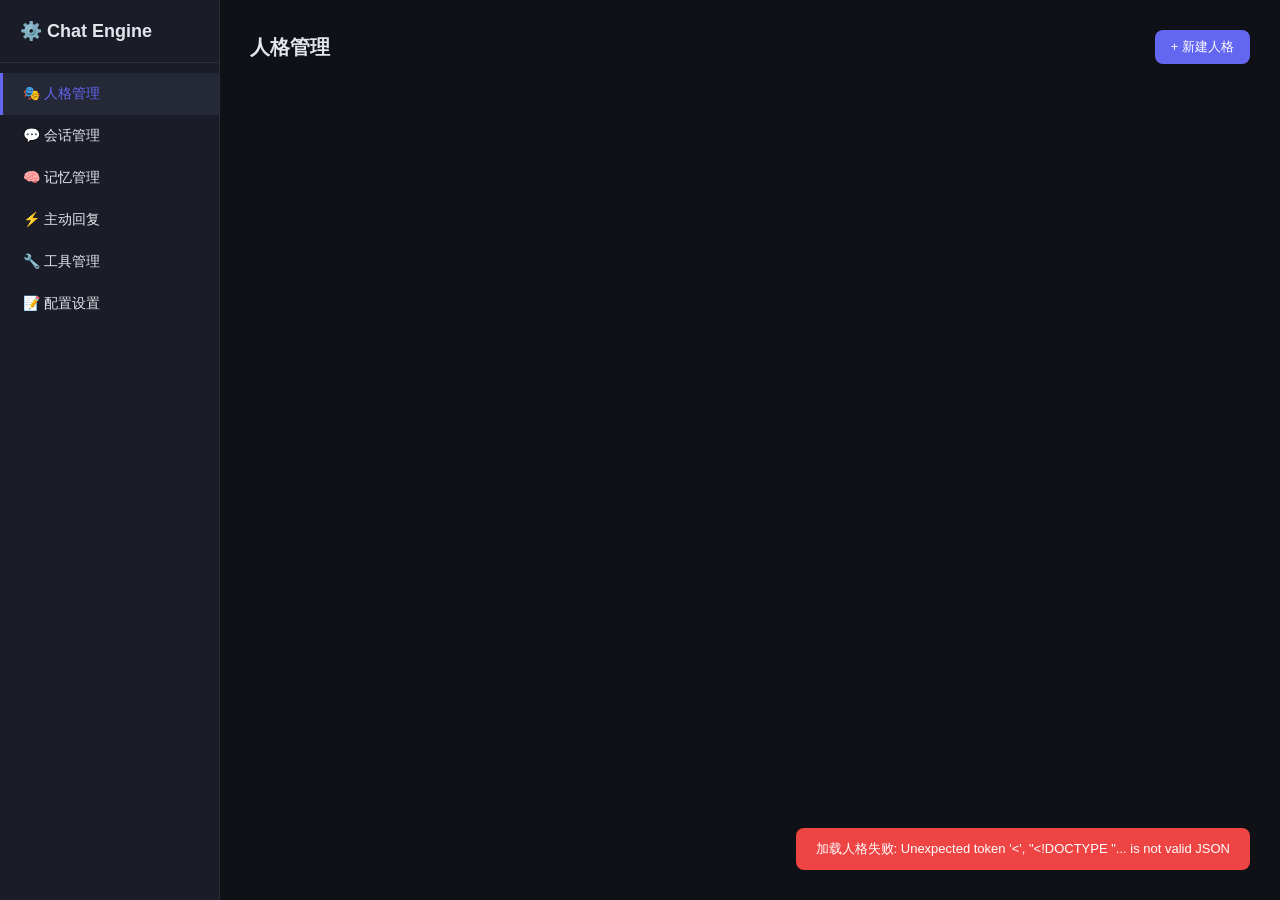
==== web/static/index.html @ 27a18247 "feat: 添加主动回复（Proactive）功能支持和界面集成 在 `app.js` 中新增了主动回复相关的逻辑，包括： - 在导航栏中添加了 'proactive' 选项卡。 - 实现了加载主动会" ====
<!DOCTYPE html>
<html lang="zh-CN">
<head>
    <meta charset="UTF-8">
    <meta name="viewport" content="width=device-width, initial-scale=1.0">
    <title>Chat Engine 管理面板</title>
    <link rel="stylesheet" href="style.css">
</head>
<body>
    <div id="app">
        <!-- 侧边栏 -->
        <nav class="sidebar">
            <div class="sidebar-header">
                <h2>⚙️ Chat Engine</h2>
            </div>
            <ul class="nav-list">
                <li class="nav-item active" data-tab="personas">🎭 人格管理</li>
                <li class="nav-item" data-tab="sessions">💬 会话管理</li>
                <li class="nav-item" data-tab="memories">🧠 记忆管理</li>
                <li class="nav-item" data-tab="proactive">⚡ 主动回复</li>
                <li class="nav-item" data-tab="tools">🔧 工具管理</li>
                <li class="nav-item" data-tab="config">📝 配置设置</li>
            </ul>
        </nav>

        <!-- 主内容区 -->
        <main class="content">
            <!-- 人格管理 -->
            <section id="tab-personas" class="tab-panel active">
                <div class="panel-header">
                    <h3>人格管理</h3>
                    <button class="btn btn-primary" onclick="showPersonaModal()">+ 新建人格</button>
                </div>
                <div id="persona-list" class="card-list"></div>
            </section>

            <!-- 会话管理 -->
            <section id="tab-sessions" class="tab-panel">
                <div class="panel-header">
                    <h3>会话管理</h3>
                    <button class="btn btn-secondary" onclick="loadSessions()">🔄 刷新</button>
                </div>
                <div id="session-list" class="card-list"></div>
                <div id="session-pagination" class="pagination"></div>
            </section>

            <!-- 记忆管理 -->
            <section id="tab-memories" class="tab-panel">
                <div class="panel-header">
                    <h3>记忆管理</h3>
                    <div style="display:flex;gap:8px;align-items:center;">
                        <select id="memory-session-select" onchange="onMemorySessionChange()" style="max-width:400px;">
                            <option value="">选择会话...</option>
                        </select>
                        <button class="btn btn-secondary" onclick="loadMemorySessionList()">🔄 刷新会话</button>
                    </div>
                </div>
                <div id="memory-content" style="display:none;">
                    <div class="memory-panels">
                        <div class="memory-panel">
                            <div class="memory-panel-header">
                                <h4>📝 短期记忆</h4>
                                <button class="btn btn-small btn-primary" onclick="showAddMemoryModal('short_term')">+ 添加</button>
                            </div>
                            <div id="short-term-list" class="card-list"></div>
                        </div>
                        <div class="memory-panel">
                            <div class="memory-panel-header">
                                <h4>💾 长期记忆</h4>
                                <button class="btn btn-small btn-primary" onclick="showAddMemoryModal('long_term')">+ 添加</button>
                            </div>
                            <div id="long-term-list" class="card-list"></div>
                        </div>
                    </div>
                </div>
                <div id="memory-empty" class="card">
                    <div class="card-body">请先选择一个会话以查看记忆。</div>
                </div>
            </section>

            <!-- 主动回复 -->
            <section id="tab-proactive" class="tab-panel">
                <div class="panel-header">
                    <h3>主动回复</h3>
                    <div style="display:flex;gap:8px;align-items:center;">
                        <select id="proactive-session-select" onchange="onProactiveSessionChange()" style="max-width:400px;">
                            <option value="">选择会话...</option>
                        </select>
                        <button class="btn btn-secondary" onclick="loadProactiveSessionList()">🔄 刷新会话</button>
                    </div>
                </div>
                <div id="proactive-settings" class="card" style="display:none;margin-top:8px;padding:8px 12px;">
                    <div style="display:flex;gap:16px;align-items:center;flex-wrap:wrap;">
                        <span style="font-weight:600;">⚡ 会话级开关</span>
                        <label style="display:flex;align-items:center;gap:4px;cursor:pointer;">
                            <input type="checkbox" id="proactive-timeout-toggle" onchange="toggleProactiveTimeout()">
                            ⏰ 超时主动发言
                        </label>
                        <label id="proactive-round-label" style="display:flex;align-items:center;gap:4px;cursor:pointer;">
                            <input type="checkbox" id="proactive-round-toggle" onchange="toggleProactiveRound()">
                            🔄 轮数触发（仅群聊）
                        </label>
                    </div>
                </div>
                <div id="proactive-empty" class="card">
                    <div class="card-body">请先选择一个会话以配置主动回复设置。全局开关在「配置设置」中。</div>
                </div>
            </section>

            <!-- 工具管理 -->
            <section id="tab-tools" class="tab-panel">
                <div class="panel-header">
                    <h3>工具管理</h3>
                    <button class="btn btn-secondary" onclick="refreshTools()">🔄 重新扫描</button>
                </div>
                <div id="tool-list" class="card-list"></div>
            </section>

            <!-- 配置设置 -->
            <section id="tab-config" class="tab-panel">
                <div class="panel-header">
                    <h3>配置设置</h3>
                </div>
                <div id="config-form" class="config-form"></div>
            </section>
        </main>
    </div>

    <!-- 人格编辑模态框 -->
    <div id="persona-modal" class="modal hidden">
        <div class="modal-content">
            <div class="modal-header">
                <h3 id="modal-title">新建人格</h3>
                <button class="btn-close" onclick="hidePersonaModal()">&times;</button>
            </div>
            <form id="persona-form" onsubmit="savePersona(event)">
                <input type="hidden" id="persona-id">
                <div class="form-group">
                    <label for="persona-name">名称</label>
                    <input type="text" id="persona-name" required placeholder="给这个人格起个名字">
                </div>
                <div class="form-group">
                    <label for="persona-prompt">System Prompt</label>
                    <textarea id="persona-prompt" rows="12" required placeholder="定义这个 AI 人格的系统提示词..."></textarea>
                </div>
                <div class="form-group checkbox-group">
                    <label>
                        <input type="checkbox" id="persona-default"> 设为默认人格
                    </label>
                </div>
                <div class="form-actions">
                    <button type="button" class="btn btn-secondary" onclick="hidePersonaModal()">取消</button>
                    <button type="submit" class="btn btn-primary">保存</button>
                </div>
            </form>
        </div>
    </div>

    <!-- 会话详情模态框 -->
    <div id="session-modal" class="modal hidden">
        <div class="modal-content modal-wide">
            <div class="modal-header">
                <h3 id="session-modal-title">会话上下文</h3>
                <div class="modal-actions">
                    <button class="btn btn-secondary btn-small" id="btn-llm-preview" onclick="showLlmPreview()">LLM 预览</button>
                    <button class="btn-close" onclick="hideSessionModal()">&times;</button>
                </div>
            </div>
            <div id="session-detail" class="session-detail"></div>
        </div>
    </div>

    <!-- LLM 预览模态框 -->
    <div id="llm-preview-modal" class="modal hidden">
        <div class="modal-content modal-wide">
            <div class="modal-header">
                <h3>LLM 上下文预览</h3>
                <button class="btn-close" onclick="hideLlmPreview()">&times;</button>
            </div>
            <div id="llm-preview-content" class="llm-preview"></div>
        </div>
    </div>

    <!-- 记忆编辑模态框 -->
    <div id="memory-modal" class="modal hidden">
        <div class="modal-content">
            <div class="modal-header">
                <h3 id="memory-modal-title">添加记忆</h3>
                <button class="btn-close" onclick="hideMemoryModal()">&times;</button>
            </div>
            <form id="memory-form" onsubmit="saveMemory(event)">
                <input type="hidden" id="memory-type">
                <input type="hidden" id="memory-edit-id">
                <div class="form-group" id="memory-pinned-group" style="display:none;">
                    <label style="display:flex;align-items:center;gap:6px;cursor:pointer;">
                        <input type="checkbox" id="memory-pinned">
                        📌 置顶（每次对话始终生效，适用于规则、偏好等）
                    </label>
                </div>
                <div class="form-group">
                    <label for="memory-content-input">记忆内容</label>
                    <textarea id="memory-content-input" rows="4" required placeholder="输入记忆内容..." maxlength="500"></textarea>
                </div>
                <div class="form-actions">
                    <button type="button" class="btn btn-secondary" onclick="hideMemoryModal()">取消</button>
                    <button type="submit" class="btn btn-primary">保存</button>
                </div>
            </form>
        </div>
    </div>

    <script src="app.js"></script>
</body>
</html>
---- web/static/style.css ----
/* 
    Chat Engine WebUI Styles
*/

:root {
    --bg: #0f1117;
    --bg-card: #1a1d27;
    --bg-hover: #252836;
    --bg-input: #12141c;
    --border: #2a2d3a;
    --text: #e4e6eb;
    --text-dim: #8b8fa3;
    --primary: #6366f1;
    --primary-hover: #818cf8;
    --danger: #ef4444;
    --danger-hover: #f87171;
    --success: #22c55e;
    --warning: #f59e0b;
    --radius: 8px;
}

* {
    margin: 0;
    padding: 0;
    box-sizing: border-box;
}

body {
    font-family: -apple-system, BlinkMacSystemFont, "Segoe UI", Roboto, sans-serif;
    background: var(--bg);
    color: var(--text);
    min-height: 100vh;
}

#app {
    display: flex;
    min-height: 100vh;
}

/*  侧边栏  */
.sidebar {
    width: 220px;
    background: var(--bg-card);
    border-right: 1px solid var(--border);
    padding: 20px 0;
    flex-shrink: 0;
}

.sidebar-header {
    padding: 0 20px 20px;
    border-bottom: 1px solid var(--border);
}

.sidebar-header h2 {
    font-size: 18px;
    font-weight: 600;
}

.nav-list {
    list-style: none;
    padding: 10px 0;
}

.nav-item {
    padding: 12px 20px;
    cursor: pointer;
    font-size: 14px;
    transition: background 0.2s;
    border-left: 3px solid transparent;
}

.nav-item:hover {
    background: var(--bg-hover);
}

.nav-item.active {
    background: var(--bg-hover);
    border-left-color: var(--primary);
    color: var(--primary);
}

/*  主内容  */
.content {
    flex: 1;
    padding: 30px;
    overflow-y: auto;
    max-height: 100vh;
}

.tab-panel {
    display: none;
}

.tab-panel.active {
    display: block;
}

.panel-header {
    display: flex;
    justify-content: space-between;
    align-items: center;
    margin-bottom: 20px;
}

.panel-header h3 {
    font-size: 20px;
    font-weight: 600;
}

/*  卡片  */
.card-list {
    display: flex;
    flex-direction: column;
    gap: 12px;
}

.card {
    background: var(--bg-card);
    border: 1px solid var(--border);
    border-radius: var(--radius);
    padding: 16px 20px;
    transition: border-color 0.2s;
}

.card:hover {
    border-color: var(--primary);
}

.card-header {
    display: flex;
    justify-content: space-between;
    align-items: center;
    margin-bottom: 8px;
}

.card-title {
    font-size: 16px;
    font-weight: 600;
    display: flex;
    align-items: center;
    gap: 8px;
}

.card-meta {
    font-size: 12px;
    color: var(--text-dim);
}

.card-body {
    font-size: 13px;
    color: var(--text-dim);
    line-height: 1.5;
    max-height: 60px;
    overflow: hidden;
    text-overflow: ellipsis;
}

.card-actions {
    display: flex;
    gap: 8px;
    margin-top: 12px;
}

.badge {
    display: inline-block;
    padding: 2px 8px;
    border-radius: 12px;
    font-size: 11px;
    font-weight: 600;
}

.badge-default {
    background: rgba(99, 102, 241, 0.2);
    color: var(--primary);
}

.badge-builtin {
    background: rgba(34, 197, 94, 0.2);
    color: var(--success);
}

.badge-plugin {
    background: rgba(245, 158, 11, 0.2);
    color: var(--warning);
}

.badge-mcp {
    background: rgba(236, 72, 153, 0.2);
    color: #ec4899;
}

.badge-disabled {
    background: rgba(239, 68, 68, 0.2);
    color: var(--danger);
}

/*  按钮  */
.btn {
    padding: 8px 16px;
    border: none;
    border-radius: var(--radius);
    cursor: pointer;
    font-size: 13px;
    font-weight: 500;
    transition: all 0.2s;
}

.btn-primary {
    background: var(--primary);
    color: white;
}

.btn-primary:hover {
    background: var(--primary-hover);
}

.btn-secondary {
    background: var(--bg-hover);
    color: var(--text);
    border: 1px solid var(--border);
}

.btn-secondary:hover {
    border-color: var(--text-dim);
}

.btn-danger {
    background: transparent;
    color: var(--danger);
    border: 1px solid var(--danger);
}

.btn-danger:hover {
    background: var(--danger);
    color: white;
}

.btn-small {
    padding: 4px 10px;
    font-size: 12px;
}

.btn-close {
    background: none;
    border: none;
    color: var(--text-dim);
    font-size: 24px;
    cursor: pointer;
    line-height: 1;
}

.btn-close:hover {
    color: var(--text);
}

/*  模态框  */
.modal {
    position: fixed;
    inset: 0;
    background: rgba(0, 0, 0, 0.6);
    display: flex;
    align-items: center;
    justify-content: center;
    z-index: 1000;
}

.modal.hidden {
    display: none;
}

.modal-content {
    background: var(--bg-card);
    border: 1px solid var(--border);
    border-radius: 12px;
    width: 90%;
    max-width: 560px;
    max-height: 85vh;
    overflow-y: auto;
    padding: 24px;
}

.modal-wide {
    max-width: 800px;
}

.modal-header {
    display: flex;
    justify-content: space-between;
    align-items: center;
    margin-bottom: 20px;
}

.modal-header h3 {
    font-size: 18px;
}

/*  表单  */
.form-group {
    margin-bottom: 16px;
}

.form-group label {
    display: block;
    margin-bottom: 6px;
    font-size: 13px;
    font-weight: 500;
    color: var(--text-dim);
}

.form-group input[type="text"],
.form-group textarea {
    width: 100%;
    padding: 10px 12px;
    background: var(--bg-input);
    border: 1px solid var(--border);
    border-radius: var(--radius);
    color: var(--text);
    font-size: 14px;
    font-family: inherit;
    transition: border-color 0.2s;
}

.form-group input:focus,
.form-group textarea:focus {
    outline: none;
    border-color: var(--primary);
}

.form-group textarea {
    resize: vertical;
    min-height: 120px;
}

.checkbox-group label {
    display: flex;
    align-items: center;
    gap: 8px;
    cursor: pointer;
}

.form-actions {
    display: flex;
    justify-content: flex-end;
    gap: 10px;
    margin-top: 20px;
}

/*  配置表单  */
.config-form {
    max-width: 640px;
}

.config-item {
    background: var(--bg-card);
    border: 1px solid var(--border);
    border-radius: var(--radius);
    padding: 16px 20px;
    margin-bottom: 12px;
}

.config-item label {
    display: block;
    font-size: 14px;
    font-weight: 500;
    margin-bottom: 4px;
}

.config-item .hint {
    font-size: 12px;
    color: var(--text-dim);
    margin-bottom: 10px;
}

.config-item input,
.config-item select {
    width: 100%;
    padding: 8px 12px;
    background: var(--bg-input);
    border: 1px solid var(--border);
    border-radius: var(--radius);
    color: var(--text);
    font-size: 14px;
}

.config-item input:focus,
.config-item select:focus {
    outline: none;
    border-color: var(--primary);
}

.config-item select {
    cursor: pointer;
}

.config-item input[type="checkbox"] {
    width: auto;
    margin-right: 8px;
}

.config-actions {
    margin-top: 20px;
}

/*  会话详情  */
.session-detail {
    max-height: 60vh;
    overflow-y: auto;
}

.msg-bubble {
    padding: 10px 14px;
    margin-bottom: 10px;
    border-radius: var(--radius);
    font-size: 13px;
    line-height: 1.6;
    white-space: pre-wrap;
    word-break: break-word;
}

.msg-role {
    font-size: 11px;
    font-weight: 600;
    text-transform: uppercase;
    margin-bottom: 4px;
}

.msg-user {
    background: rgba(99, 102, 241, 0.1);
    border: 1px solid rgba(99, 102, 241, 0.2);
}

.msg-user .msg-role {
    color: var(--primary);
}

.msg-assistant {
    background: rgba(34, 197, 94, 0.1);
    border: 1px solid rgba(34, 197, 94, 0.2);
}

.msg-assistant .msg-role {
    color: var(--success);
}

.msg-tool {
    background: rgba(245, 158, 11, 0.1);
    border: 1px solid rgba(245, 158, 11, 0.2);
}

.msg-tool .msg-role {
    color: var(--warning);
}

.msg-system {
    background: rgba(139, 143, 163, 0.1);
    border: 1px solid rgba(139, 143, 163, 0.2);
}

.msg-system .msg-role {
    color: var(--text-dim);
}

/*  工具开关  */
.tool-switch {
    position: relative;
    display: inline-block;
    width: 40px;
    height: 22px;
    flex-shrink: 0;
}

.tool-switch input {
    opacity: 0;
    width: 0;
    height: 0;
}

.tool-switch .slider {
    position: absolute;
    cursor: pointer;
    inset: 0;
    background: var(--border);
    border-radius: 22px;
    transition: 0.3s;
}

.tool-switch .slider::before {
    content: "";
    position: absolute;
    height: 16px;
    width: 16px;
    left: 3px;
    bottom: 3px;
    background: white;
    border-radius: 50%;
    transition: 0.3s;
}

.tool-switch input:checked + .slider {
    background: var(--success);
}

.tool-switch input:checked + .slider::before {
    transform: translateX(18px);
}

/*  分页  */
.pagination {
    display: flex;
    justify-content: center;
    gap: 8px;
    margin-top: 20px;
}

.pagination button {
    padding: 6px 12px;
    background: var(--bg-card);
    border: 1px solid var(--border);
    border-radius: var(--radius);
    color: var(--text);
    cursor: pointer;
    font-size: 13px;
}

.pagination button:hover {
    border-color: var(--primary);
}

.pagination button.active {
    background: var(--primary);
    border-color: var(--primary);
}

/*  Toast  */
.toast {
    position: fixed;
    bottom: 30px;
    right: 30px;
    padding: 12px 20px;
    border-radius: var(--radius);
    font-size: 13px;
    z-index: 2000;
    animation: toast-in 0.3s ease;
}

.toast-success {
    background: var(--success);
    color: white;
}

.toast-error {
    background: var(--danger);
    color: white;
}

@keyframes toast-in {
    from { opacity: 0; transform: translateY(10px); }
    to { opacity: 1; transform: translateY(0); }
}

/*  响应式  */
@media (max-width: 768px) {
    .sidebar {
        width: 60px;
    }
    .sidebar-header h2,
    .nav-item {
        font-size: 0;
    }
    .nav-item::first-letter {
        font-size: 18px;
    }
    .content {
        padding: 16px;
    }
}

/*  引用消息 blockquote  */
.reply-quote {
    margin: 0 0 6px 0;
    padding: 6px 10px;
    border-left: 3px solid var(--border);
    background: var(--bg-input);
    border-radius: 4px;
    font-size: 0.85em;
    color: var(--text-muted);
    white-space: pre-wrap;
}

/* LLM 预览 Modal */

#llm-preview-modal .modal-content {
    max-width: 820px;
    max-height: 85vh;
}

.modal-actions {
    display: flex;
    gap: 8px;
}

.preview-stats {
    display: flex;
    gap: 16px;
    margin-bottom: 16px;
    flex-wrap: wrap;
}

.stat-item {
    background: var(--bg-hover);
    padding: 8px 14px;
    border-radius: 6px;
}

.stat-label {
    font-size: 12px;
    color: var(--text-dim);
}

.stat-value {
    font-size: 18px;
    font-weight: 600;
    color: var(--text);
}

.preview-section {
    margin-bottom: 16px;
}

.preview-section-title {
    font-weight: 600;
    margin-bottom: 6px;
    color: var(--text-dim);
}

.preview-code {
    background: var(--bg-input);
    padding: 10px;
    border-radius: 6px;
    font-family: 'Fira Code', 'Cascadia Code', monospace;
    font-size: 13px;
    max-height: 200px;
    overflow-y: auto;
    white-space: pre-wrap;
    word-break: break-all;
}

.preview-msg {
    padding: 6px 10px;
    margin-bottom: 4px;
    border-radius: 6px;
    background: var(--bg-hover);
}

.preview-msg.system {
    border-left: 3px solid var(--warning);
}

.preview-msg.user {
    border-left: 3px solid var(--primary);
}

.preview-msg.assistant {
    border-left: 3px solid var(--success);
}

.preview-msg.tool {
    border-left: 3px solid #f0a030;
}

.preview-msg.observed {
    border-left: 3px solid var(--text-dim);
}

.preview-role {
    font-size: 11px;
    font-weight: 600;
    text-transform: uppercase;
    color: var(--text-dim);
    margin-bottom: 2px;
}

.preview-content {
    font-size: 13px;
    white-space: pre-wrap;
    word-break: break-word;
}

.img-tag {
    background: var(--bg-hover);
    padding: 2px 8px;
    border-radius: 4px;
    font-size: 12px;
    color: var(--primary);
}

.preview-tools {
    margin-top: 8px;
}

.tool-tag {
    display: inline-block;
    background: var(--bg-hover);
    color: var(--primary);
    padding: 2px 8px;
    border-radius: 10px;
    font-size: 12px;
    margin: 2px;
}
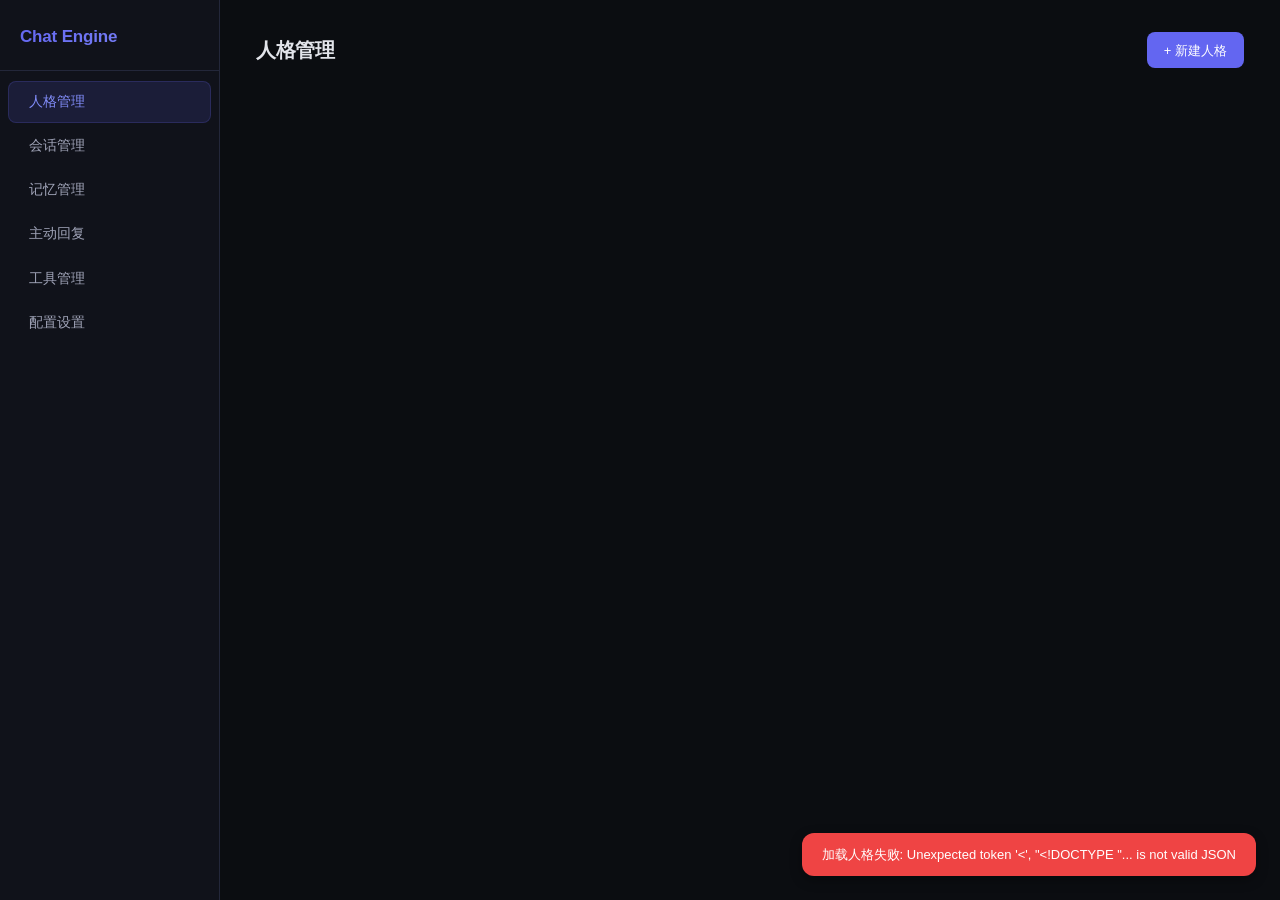
==== commit 63ae7ed4: "feat(web): 优化前端应用代码和样式，提升用户体验 本次更新主要在 `app.js` 中进行了多项改进：  - **API 基地址常量化**: 将 API 的基础路径定义为全局常量 `API_" ====
--- a/web/static/index.html
+++ b/web/static/index.html
@@ -3,29 +3,32 @@
 <head>
     <meta charset="UTF-8">
     <meta name="viewport" content="width=device-width, initial-scale=1.0">
-    <title>Chat Engine 管理面板</title>
+    <title>Chat Engine</title>
     <link rel="stylesheet" href="style.css">
 </head>
 <body>
     <div id="app">
-        <!-- 侧边栏 -->
+        <!-- Sidebar -->
         <nav class="sidebar">
             <div class="sidebar-header">
-                <h2>⚙️ Chat Engine</h2>
+                <h2>Chat Engine</h2>
             </div>
             <ul class="nav-list">
-                <li class="nav-item active" data-tab="personas">🎭 人格管理</li>
-                <li class="nav-item" data-tab="sessions">💬 会话管理</li>
-                <li class="nav-item" data-tab="memories">🧠 记忆管理</li>
-                <li class="nav-item" data-tab="proactive">⚡ 主动回复</li>
-                <li class="nav-item" data-tab="tools">🔧 工具管理</li>
-                <li class="nav-item" data-tab="config">📝 配置设置</li>
+                <li class="nav-item active" data-tab="personas">人格管理</li>
+                <li class="nav-item" data-tab="sessions">会话管理</li>
+                <li class="nav-item" data-tab="memories">记忆管理</li>
+                <li class="nav-item" data-tab="proactive">主动回复</li>
+                <li class="nav-item" data-tab="tools">工具管理</li>
+                <li class="nav-item" data-tab="config">配置设置</li>
             </ul>
+            <div class="sidebar-footer" id="sidebar-footer" style="display:none">
+                <button class="btn btn-secondary" onclick="logout()" style="width:100%">退出登录</button>
+            </div>
         </nav>
 
-        <!-- 主内容区 -->
+        <!-- Main Content -->
         <main class="content">
-            <!-- 人格管理 -->
+            <!-- Personas -->
             <section id="tab-personas" class="tab-panel active">
                 <div class="panel-header">
                     <h3>人格管理</h3>
@@ -34,89 +37,89 @@
                 <div id="persona-list" class="card-list"></div>
             </section>
 
-            <!-- 会话管理 -->
+            <!-- Sessions -->
             <section id="tab-sessions" class="tab-panel">
                 <div class="panel-header">
                     <h3>会话管理</h3>
-                    <button class="btn btn-secondary" onclick="loadSessions()">🔄 刷新</button>
+                    <button class="btn btn-secondary" onclick="loadSessions()">刷新</button>
                 </div>
                 <div id="session-list" class="card-list"></div>
                 <div id="session-pagination" class="pagination"></div>
             </section>
 
-            <!-- 记忆管理 -->
+            <!-- Memories -->
             <section id="tab-memories" class="tab-panel">
                 <div class="panel-header">
                     <h3>记忆管理</h3>
                     <div style="display:flex;gap:8px;align-items:center;">
-                        <select id="memory-session-select" onchange="onMemorySessionChange()" style="max-width:400px;">
+                        <select id="memory-session-select" class="inline-select" onchange="onMemorySessionChange()">
                             <option value="">选择会话...</option>
                         </select>
-                        <button class="btn btn-secondary" onclick="loadMemorySessionList()">🔄 刷新会话</button>
+                        <button class="btn btn-secondary" onclick="loadMemorySessionList()">刷新</button>
                     </div>
                 </div>
                 <div id="memory-content" style="display:none;">
                     <div class="memory-panels">
                         <div class="memory-panel">
                             <div class="memory-panel-header">
-                                <h4>📝 短期记忆</h4>
+                                <h4>短期记忆</h4>
                                 <button class="btn btn-small btn-primary" onclick="showAddMemoryModal('short_term')">+ 添加</button>
                             </div>
                             <div id="short-term-list" class="card-list"></div>
                         </div>
                         <div class="memory-panel">
                             <div class="memory-panel-header">
-                                <h4>💾 长期记忆</h4>
+                                <h4>长期记忆</h4>
                                 <button class="btn btn-small btn-primary" onclick="showAddMemoryModal('long_term')">+ 添加</button>
                             </div>
                             <div id="long-term-list" class="card-list"></div>
                         </div>
                     </div>
                 </div>
-                <div id="memory-empty" class="card">
-                    <div class="card-body">请先选择一个会话以查看记忆。</div>
-                </div>
-            </section>
-
-            <!-- 主动回复 -->
+                <div id="memory-empty" class="empty-state">
+                    <p>请先选择一个会话以查看记忆</p>
+                </div>
+            </section>
+
+            <!-- Proactive -->
             <section id="tab-proactive" class="tab-panel">
                 <div class="panel-header">
                     <h3>主动回复</h3>
                     <div style="display:flex;gap:8px;align-items:center;">
-                        <select id="proactive-session-select" onchange="onProactiveSessionChange()" style="max-width:400px;">
+                        <select id="proactive-session-select" class="inline-select" onchange="onProactiveSessionChange()">
                             <option value="">选择会话...</option>
                         </select>
-                        <button class="btn btn-secondary" onclick="loadProactiveSessionList()">🔄 刷新会话</button>
-                    </div>
-                </div>
-                <div id="proactive-settings" class="card" style="display:none;margin-top:8px;padding:8px 12px;">
-                    <div style="display:flex;gap:16px;align-items:center;flex-wrap:wrap;">
-                        <span style="font-weight:600;">⚡ 会话级开关</span>
-                        <label style="display:flex;align-items:center;gap:4px;cursor:pointer;">
+                        <button class="btn btn-secondary" onclick="loadProactiveSessionList()">刷新</button>
+                    </div>
+                </div>
+                <div id="proactive-settings" class="proactive-card" style="display:none;">
+                    <div class="proactive-card-header">会话级开关</div>
+                    <div class="proactive-toggles">
+                        <label class="proactive-toggle-label">
                             <input type="checkbox" id="proactive-timeout-toggle" onchange="toggleProactiveTimeout()">
-                            ⏰ 超时主动发言
+                            超时主动发言
                         </label>
-                        <label id="proactive-round-label" style="display:flex;align-items:center;gap:4px;cursor:pointer;">
+                        <label id="proactive-round-label" class="proactive-toggle-label">
                             <input type="checkbox" id="proactive-round-toggle" onchange="toggleProactiveRound()">
-                            🔄 轮数触发（仅群聊）
+                            轮数触发（仅群聊）
                         </label>
                     </div>
                 </div>
-                <div id="proactive-empty" class="card">
-                    <div class="card-body">请先选择一个会话以配置主动回复设置。全局开关在「配置设置」中。</div>
-                </div>
-            </section>
-
-            <!-- 工具管理 -->
+                <div id="proactive-empty" class="empty-state">
+                    <p>请先选择一个会话以配置主动回复设置。全局开关在「配置设置」中。</p>
+                </div>
+            </section>
+
+            <!-- Tools -->
             <section id="tab-tools" class="tab-panel">
                 <div class="panel-header">
                     <h3>工具管理</h3>
-                    <button class="btn btn-secondary" onclick="refreshTools()">🔄 重新扫描</button>
+                    <button class="btn btn-secondary" onclick="refreshTools()">重新扫描</button>
                 </div>
                 <div id="tool-list" class="card-list"></div>
             </section>
 
-            <!-- 配置设置 -->
+            <!-- Config -->
             <section id="tab-config" class="tab-panel">
                 <div class="panel-header">
                     <h3>配置设置</h3>
@@ -126,7 +129,7 @@
         </main>
     </div>
 
-    <!-- 人格编辑模态框 -->
+    <!-- Persona Modal -->
     <div id="persona-modal" class="modal hidden">
         <div class="modal-content">
             <div class="modal-header">
@@ -156,7 +159,7 @@
         </div>
     </div>
 
-    <!-- 会话详情模态框 -->
+    <!-- Session Detail Modal -->
     <div id="session-modal" class="modal hidden">
         <div class="modal-content modal-wide">
             <div class="modal-header">
@@ -170,7 +173,7 @@
         </div>
     </div>
 
-    <!-- LLM 预览模态框 -->
+    <!-- LLM Preview Modal -->
     <div id="llm-preview-modal" class="modal hidden">
         <div class="modal-content modal-wide">
             <div class="modal-header">
@@ -181,7 +184,7 @@
         </div>
     </div>
 
-    <!-- 记忆编辑模态框 -->
+    <!-- Memory Modal -->
     <div id="memory-modal" class="modal hidden">
         <div class="modal-content">
             <div class="modal-header">
@@ -194,7 +197,7 @@
                 <div class="form-group" id="memory-pinned-group" style="display:none;">
                     <label style="display:flex;align-items:center;gap:6px;cursor:pointer;">
                         <input type="checkbox" id="memory-pinned">
-                        📌 置顶（每次对话始终生效，适用于规则、偏好等）
+                        置顶（每次对话始终生效，适用于规则、偏好等）
                     </label>
                 </div>
                 <div class="form-group">
--- a/web/static/style.css
+++ b/web/static/style.css
@@ -1,129 +1,212 @@
-/* 
-    Chat Engine WebUI Styles
+/*
+    Chat Engine WebUI Styles v2
+    Clean dark admin panel — text only, no icons, no emoji
 */
 
+/* ─── Design Tokens ─── */
+
 :root {
-    --bg: #0f1117;
-    --bg-card: #1a1d27;
-    --bg-hover: #252836;
-    --bg-input: #12141c;
-    --border: #2a2d3a;
-    --text: #e4e6eb;
-    --text-dim: #8b8fa3;
-    --primary: #6366f1;
-    --primary-hover: #818cf8;
-    --danger: #ef4444;
-    --danger-hover: #f87171;
-    --success: #22c55e;
-    --warning: #f59e0b;
-    --radius: 8px;
-}
-
-* {
+    /* Surfaces */
+    --bg:              #0b0d11;
+    --bg-sidebar:      #10121a;
+    --bg-card:         #161923;
+    --bg-card-hover:   #1c1f2e;
+    --bg-input:        #11131b;
+    --bg-overlay:      rgba(0, 0, 0, 0.55);
+
+    /* Borders */
+    --border:          #23273a;
+    --border-hover:    #363b54;
+    --border-focus:    var(--primary);
+
+    /* Text */
+    --text:            #e2e4ea;
+    --text-secondary:  #a0a4b8;
+    --text-dim:        #6b7094;
+
+    /* Accent palette */
+    --primary:         #6366f1;
+    --primary-soft:    rgba(99, 102, 241, 0.14);
+    --primary-hover:   #818cf8;
+    --success:         #22c55e;
+    --success-soft:    rgba(34, 197, 94, 0.14);
+    --warning:         #f59e0b;
+    --warning-soft:    rgba(245, 158, 11, 0.14);
+    --danger:          #ef4444;
+    --danger-soft:     rgba(239, 68, 68, 0.14);
+    --pink:            #ec4899;
+    --pink-soft:       rgba(236, 72, 153, 0.14);
+
+    /* Layout */
+    --sidebar-w:       220px;
+    --radius-sm:       6px;
+    --radius:          8px;
+    --radius-lg:       12px;
+    --radius-xl:       16px;
+
+    /* Shadows */
+    --shadow-sm:       0 1px 2px rgba(0,0,0,0.25);
+    --shadow-md:       0 4px 12px rgba(0,0,0,0.35);
+    --shadow-lg:       0 8px 32px rgba(0,0,0,0.45);
+    --shadow-glow:     0 0 20px rgba(99, 102, 241, 0.15);
+
+    /* Transitions */
+    --ease:            cubic-bezier(0.4, 0, 0.2, 1);
+    --duration:        180ms;
+}
+
+/* ─── Reset ─── */
+
+*, *::before, *::after {
     margin: 0;
     padding: 0;
     box-sizing: border-box;
 }
 
 body {
-    font-family: -apple-system, BlinkMacSystemFont, "Segoe UI", Roboto, sans-serif;
+    font-family: -apple-system, BlinkMacSystemFont, "Segoe UI", Roboto,
+                 "Noto Sans SC", "PingFang SC", "Microsoft YaHei", sans-serif;
     background: var(--bg);
     color: var(--text);
     min-height: 100vh;
-}
+    line-height: 1.5;
+    -webkit-font-smoothing: antialiased;
+    -moz-osx-font-smoothing: grayscale;
+}
+
+/* ─── App Shell ─── */
 
 #app {
     display: flex;
     min-height: 100vh;
 }
 
-/*  侧边栏  */
+/* ─── Sidebar ─── */
+
 .sidebar {
-    width: 220px;
-    background: var(--bg-card);
+    width: var(--sidebar-w);
+    background: var(--bg-sidebar);
     border-right: 1px solid var(--border);
-    padding: 20px 0;
+    display: flex;
+    flex-direction: column;
     flex-shrink: 0;
+    position: sticky;
+    top: 0;
+    height: 100vh;
+    overflow-y: auto;
 }
 
 .sidebar-header {
-    padding: 0 20px 20px;
+    padding: 24px 20px 20px;
     border-bottom: 1px solid var(--border);
 }
 
 .sidebar-header h2 {
-    font-size: 18px;
-    font-weight: 600;
+    font-size: 17px;
+    font-weight: 700;
+    letter-spacing: -0.01em;
+    background: linear-gradient(135deg, var(--primary) 0%, var(--primary-hover) 100%);
+    -webkit-background-clip: text;
+    -webkit-text-fill-color: transparent;
+    background-clip: text;
 }
 
 .nav-list {
     list-style: none;
-    padding: 10px 0;
+    padding: 8px 0;
+    flex: 1;
 }
 
 .nav-item {
-    padding: 12px 20px;
+    display: flex;
+    align-items: center;
+    padding: 10px 20px;
+    margin: 2px 8px;
+    border-radius: var(--radius);
     cursor: pointer;
-    font-size: 14px;
-    transition: background 0.2s;
-    border-left: 3px solid transparent;
+    font-size: 13.5px;
+    font-weight: 500;
+    color: var(--text-secondary);
+    transition: all var(--duration) var(--ease);
+    border: 1px solid transparent;
+    user-select: none;
 }
 
 .nav-item:hover {
-    background: var(--bg-hover);
+    background: var(--bg-card);
+    color: var(--text);
 }
 
 .nav-item.active {
-    background: var(--bg-hover);
-    border-left-color: var(--primary);
-    color: var(--primary);
-}
-
-/*  主内容  */
+    background: var(--primary-soft);
+    color: var(--primary-hover);
+    border-color: rgba(99, 102, 241, 0.2);
+}
+
+.sidebar-footer {
+    padding: 12px 16px;
+    border-top: 1px solid var(--border);
+    margin-top: auto;
+}
+
+/* ─── Main Content ─── */
+
 .content {
     flex: 1;
-    padding: 30px;
+    padding: 32px 36px;
     overflow-y: auto;
     max-height: 100vh;
+    min-width: 0;
 }
 
 .tab-panel {
     display: none;
+    animation: fadeUp 0.25s var(--ease);
 }
 
 .tab-panel.active {
     display: block;
 }
 
+@keyframes fadeUp {
+    from { opacity: 0; transform: translateY(8px); }
+    to   { opacity: 1; transform: translateY(0); }
+}
+
 .panel-header {
     display: flex;
     justify-content: space-between;
     align-items: center;
-    margin-bottom: 20px;
+    margin-bottom: 24px;
+    flex-wrap: wrap;
+    gap: 12px;
 }
 
 .panel-header h3 {
     font-size: 20px;
-    font-weight: 600;
-}
-
-/*  卡片  */
+    font-weight: 700;
+    letter-spacing: -0.02em;
+}
+
+/* ─── Cards ─── */
+
 .card-list {
     display: flex;
     flex-direction: column;
-    gap: 12px;
+    gap: 10px;
 }
 
 .card {
     background: var(--bg-card);
     border: 1px solid var(--border);
-    border-radius: var(--radius);
+    border-radius: var(--radius-lg);
     padding: 16px 20px;
-    transition: border-color 0.2s;
+    transition: all var(--duration) var(--ease);
 }
 
 .card:hover {
-    border-color: var(--primary);
+    border-color: var(--border-hover);
+    box-shadow: var(--shadow-sm);
 }
 
 .card-header {
@@ -131,25 +214,39 @@
     justify-content: space-between;
     align-items: center;
     margin-bottom: 8px;
+    gap: 12px;
 }
 
 .card-title {
-    font-size: 16px;
+    font-size: 15px;
     font-weight: 600;
     display: flex;
     align-items: center;
     gap: 8px;
+    min-width: 0;
+}
+
+.card-title .tag {
+    display: inline-block;
+    padding: 1px 6px;
+    border-radius: 4px;
+    font-size: 11px;
+    font-weight: 600;
+    color: var(--text-dim);
+    background: var(--bg-input);
 }
 
 .card-meta {
     font-size: 12px;
     color: var(--text-dim);
+    white-space: nowrap;
+    flex-shrink: 0;
 }
 
 .card-body {
     font-size: 13px;
-    color: var(--text-dim);
-    line-height: 1.5;
+    color: var(--text-secondary);
+    line-height: 1.6;
     max-height: 60px;
     overflow: hidden;
     text-overflow: ellipsis;
@@ -158,129 +255,170 @@
 .card-actions {
     display: flex;
     gap: 8px;
-    margin-top: 12px;
-}
+    margin-top: 14px;
+}
+
+/* ─── Badges ─── */
 
 .badge {
-    display: inline-block;
-    padding: 2px 8px;
-    border-radius: 12px;
+    display: inline-flex;
+    align-items: center;
+    padding: 2px 10px;
+    border-radius: 20px;
     font-size: 11px;
     font-weight: 600;
+    letter-spacing: 0.01em;
+    white-space: nowrap;
 }
 
 .badge-default {
-    background: rgba(99, 102, 241, 0.2);
-    color: var(--primary);
+    background: var(--primary-soft);
+    color: var(--primary-hover);
 }
 
 .badge-builtin {
-    background: rgba(34, 197, 94, 0.2);
+    background: var(--success-soft);
     color: var(--success);
 }
 
 .badge-plugin {
-    background: rgba(245, 158, 11, 0.2);
+    background: var(--warning-soft);
     color: var(--warning);
 }
 
 .badge-mcp {
-    background: rgba(236, 72, 153, 0.2);
-    color: #ec4899;
+    background: var(--pink-soft);
+    color: var(--pink);
 }
 
 .badge-disabled {
-    background: rgba(239, 68, 68, 0.2);
+    background: var(--danger-soft);
     color: var(--danger);
 }
 
-/*  按钮  */
+/* ─── Buttons ─── */
+
 .btn {
+    display: inline-flex;
+    align-items: center;
+    justify-content: center;
+    gap: 6px;
     padding: 8px 16px;
-    border: none;
+    border: 1px solid transparent;
     border-radius: var(--radius);
     cursor: pointer;
     font-size: 13px;
     font-weight: 500;
-    transition: all 0.2s;
+    font-family: inherit;
+    transition: all var(--duration) var(--ease);
+    white-space: nowrap;
+    user-select: none;
+    line-height: 1;
+    height: 36px;
 }
 
 .btn-primary {
     background: var(--primary);
-    color: white;
+    color: #fff;
 }
 
 .btn-primary:hover {
     background: var(--primary-hover);
+    box-shadow: var(--shadow-glow);
 }
 
 .btn-secondary {
-    background: var(--bg-hover);
+    background: var(--bg-card);
     color: var(--text);
-    border: 1px solid var(--border);
+    border-color: var(--border);
 }
 
 .btn-secondary:hover {
-    border-color: var(--text-dim);
+    border-color: var(--border-hover);
+    background: var(--bg-card-hover);
 }
 
 .btn-danger {
     background: transparent;
     color: var(--danger);
-    border: 1px solid var(--danger);
+    border-color: var(--danger);
 }
 
 .btn-danger:hover {
     background: var(--danger);
-    color: white;
+    color: #fff;
 }
 
 .btn-small {
     padding: 4px 10px;
     font-size: 12px;
+    height: 28px;
 }
 
 .btn-close {
+    display: inline-flex;
+    align-items: center;
+    justify-content: center;
     background: none;
     border: none;
     color: var(--text-dim);
-    font-size: 24px;
+    font-size: 18px;
+    width: 32px;
+    height: 32px;
+    border-radius: var(--radius);
     cursor: pointer;
+    transition: all var(--duration) var(--ease);
     line-height: 1;
 }
 
 .btn-close:hover {
     color: var(--text);
-}
-
-/*  模态框  */
+    background: var(--bg-card-hover);
+}
+
+/* ─── Modals ─── */
+
 .modal {
     position: fixed;
     inset: 0;
-    background: rgba(0, 0, 0, 0.6);
+    background: var(--bg-overlay);
     display: flex;
     align-items: center;
     justify-content: center;
     z-index: 1000;
+    backdrop-filter: blur(4px);
+    animation: fadeIn 0.15s var(--ease);
 }
 
 .modal.hidden {
     display: none;
+}
+
+@keyframes fadeIn {
+    from { opacity: 0; }
+    to   { opacity: 1; }
 }
 
 .modal-content {
     background: var(--bg-card);
     border: 1px solid var(--border);
-    border-radius: 12px;
-    width: 90%;
+    border-radius: var(--radius-xl);
+    width: 92%;
     max-width: 560px;
     max-height: 85vh;
     overflow-y: auto;
     padding: 24px;
+    box-shadow: var(--shadow-lg);
+    animation: modalIn 0.2s var(--ease);
+}
+
+@keyframes modalIn {
+    from { opacity: 0; transform: scale(0.96) translateY(8px); }
+    to   { opacity: 1; transform: scale(1) translateY(0); }
 }
 
 .modal-wide {
-    max-width: 800px;
+    max-width: 820px;
 }
 
 .modal-header {
@@ -288,15 +426,25 @@
     justify-content: space-between;
     align-items: center;
     margin-bottom: 20px;
+    padding-bottom: 16px;
+    border-bottom: 1px solid var(--border);
 }
 
 .modal-header h3 {
-    font-size: 18px;
-}
-
-/*  表单  */
+    font-size: 17px;
+    font-weight: 600;
+}
+
+.modal-actions {
+    display: flex;
+    gap: 8px;
+    align-items: center;
+}
+
+/* ─── Forms ─── */
+
 .form-group {
-    margin-bottom: 16px;
+    margin-bottom: 18px;
 }
 
 .form-group label {
@@ -304,26 +452,30 @@
     margin-bottom: 6px;
     font-size: 13px;
     font-weight: 500;
-    color: var(--text-dim);
+    color: var(--text-secondary);
 }
 
 .form-group input[type="text"],
+.form-group input[type="password"],
 .form-group textarea {
     width: 100%;
-    padding: 10px 12px;
+    padding: 10px 14px;
     background: var(--bg-input);
     border: 1px solid var(--border);
     border-radius: var(--radius);
     color: var(--text);
     font-size: 14px;
     font-family: inherit;
-    transition: border-color 0.2s;
-}
-
-.form-group input:focus,
+    transition: all var(--duration) var(--ease);
+    line-height: 1.5;
+}
+
+.form-group input[type="text"]:focus,
+.form-group input[type="password"]:focus,
 .form-group textarea:focus {
     outline: none;
     border-color: var(--primary);
+    box-shadow: 0 0 0 3px var(--primary-soft);
 }
 
 .form-group textarea {
@@ -342,50 +494,63 @@
     display: flex;
     justify-content: flex-end;
     gap: 10px;
-    margin-top: 20px;
-}
-
-/*  配置表单  */
+    margin-top: 24px;
+    padding-top: 16px;
+    border-top: 1px solid var(--border);
+}
+
+/* ─── Config Form ─── */
+
 .config-form {
-    max-width: 640px;
+    max-width: 660px;
 }
 
 .config-item {
     background: var(--bg-card);
     border: 1px solid var(--border);
-    border-radius: var(--radius);
+    border-radius: var(--radius-lg);
     padding: 16px 20px;
-    margin-bottom: 12px;
+    margin-bottom: 10px;
+    transition: border-color var(--duration) var(--ease);
+}
+
+.config-item:hover {
+    border-color: var(--border-hover);
 }
 
 .config-item label {
     display: block;
     font-size: 14px;
-    font-weight: 500;
+    font-weight: 600;
     margin-bottom: 4px;
+    color: var(--text);
 }
 
 .config-item .hint {
     font-size: 12px;
     color: var(--text-dim);
-    margin-bottom: 10px;
+    margin-bottom: 12px;
+    line-height: 1.5;
 }
 
 .config-item input,
 .config-item select {
     width: 100%;
-    padding: 8px 12px;
+    padding: 9px 14px;
     background: var(--bg-input);
     border: 1px solid var(--border);
     border-radius: var(--radius);
     color: var(--text);
     font-size: 14px;
+    font-family: inherit;
+    transition: all var(--duration) var(--ease);
 }
 
 .config-item input:focus,
 .config-item select:focus {
     outline: none;
     border-color: var(--primary);
+    box-shadow: 0 0 0 3px var(--primary-soft);
 }
 
 .config-item select {
@@ -398,69 +563,75 @@
 }
 
 .config-actions {
-    margin-top: 20px;
-}
-
-/*  会话详情  */
+    margin-top: 24px;
+    padding-top: 16px;
+    border-top: 1px solid var(--border);
+}
+
+/* ─── Session Detail ─── */
+
 .session-detail {
     max-height: 60vh;
     overflow-y: auto;
+    display: flex;
+    flex-direction: column;
+    gap: 8px;
 }
 
 .msg-bubble {
-    padding: 10px 14px;
-    margin-bottom: 10px;
+    padding: 12px 16px;
     border-radius: var(--radius);
     font-size: 13px;
-    line-height: 1.6;
+    line-height: 1.65;
     white-space: pre-wrap;
     word-break: break-word;
 }
 
 .msg-role {
     font-size: 11px;
-    font-weight: 600;
+    font-weight: 700;
     text-transform: uppercase;
+    letter-spacing: 0.05em;
     margin-bottom: 4px;
 }
 
 .msg-user {
-    background: rgba(99, 102, 241, 0.1);
-    border: 1px solid rgba(99, 102, 241, 0.2);
-}
-
-.msg-user .msg-role {
-    color: var(--primary);
-}
+    background: var(--primary-soft);
+    border: 1px solid rgba(99, 102, 241, 0.18);
+}
+
+.msg-user .msg-role { color: var(--primary-hover); }
 
 .msg-assistant {
-    background: rgba(34, 197, 94, 0.1);
-    border: 1px solid rgba(34, 197, 94, 0.2);
-}
-
-.msg-assistant .msg-role {
-    color: var(--success);
-}
+    background: var(--success-soft);
+    border: 1px solid rgba(34, 197, 94, 0.18);
+}
+
+.msg-assistant .msg-role { color: var(--success); }
 
 .msg-tool {
-    background: rgba(245, 158, 11, 0.1);
-    border: 1px solid rgba(245, 158, 11, 0.2);
-}
-
-.msg-tool .msg-role {
-    color: var(--warning);
-}
+    background: var(--warning-soft);
+    border: 1px solid rgba(245, 158, 11, 0.18);
+}
+
+.msg-tool .msg-role { color: var(--warning); }
 
 .msg-system {
-    background: rgba(139, 143, 163, 0.1);
-    border: 1px solid rgba(139, 143, 163, 0.2);
-}
-
-.msg-system .msg-role {
-    color: var(--text-dim);
-}
-
-/*  工具开关  */
+    background: rgba(107, 112, 148, 0.1);
+    border: 1px solid rgba(107, 112, 148, 0.15);
+}
+
+.msg-system .msg-role { color: var(--text-dim); }
+
+.msg-observed {
+    background: rgba(107, 112, 148, 0.08);
+    border: 1px solid rgba(107, 112, 148, 0.12);
+}
+
+.msg-observed .msg-role { color: var(--text-dim); }
+
+/* ─── Tool Toggle Switch ─── */
+
 .tool-switch {
     position: relative;
     display: inline-block;
@@ -481,7 +652,7 @@
     inset: 0;
     background: var(--border);
     border-radius: 22px;
-    transition: 0.3s;
+    transition: all 0.25s var(--ease);
 }
 
 .tool-switch .slider::before {
@@ -491,9 +662,10 @@
     width: 16px;
     left: 3px;
     bottom: 3px;
-    background: white;
+    background: #fff;
     border-radius: 50%;
-    transition: 0.3s;
+    transition: all 0.25s var(--ease);
+    box-shadow: 0 1px 3px rgba(0,0,0,0.3);
 }
 
 .tool-switch input:checked + .slider {
@@ -504,179 +676,166 @@
     transform: translateX(18px);
 }
 
-/*  分页  */
+/* ─── Pagination ─── */
+
 .pagination {
     display: flex;
     justify-content: center;
-    gap: 8px;
-    margin-top: 20px;
+    gap: 6px;
+    margin-top: 24px;
 }
 
 .pagination button {
-    padding: 6px 12px;
+    padding: 7px 14px;
     background: var(--bg-card);
     border: 1px solid var(--border);
     border-radius: var(--radius);
-    color: var(--text);
+    color: var(--text-secondary);
     cursor: pointer;
     font-size: 13px;
+    font-family: inherit;
+    transition: all var(--duration) var(--ease);
 }
 
 .pagination button:hover {
-    border-color: var(--primary);
+    border-color: var(--border-hover);
+    color: var(--text);
 }
 
 .pagination button.active {
     background: var(--primary);
     border-color: var(--primary);
-}
-
-/*  Toast  */
+    color: #fff;
+}
+
+/* ─── Toast ─── */
+
 .toast {
     position: fixed;
-    bottom: 30px;
-    right: 30px;
+    bottom: 24px;
+    right: 24px;
     padding: 12px 20px;
-    border-radius: var(--radius);
+    border-radius: var(--radius-lg);
     font-size: 13px;
+    font-weight: 500;
     z-index: 2000;
-    animation: toast-in 0.3s ease;
+    box-shadow: var(--shadow-md);
+    animation: toastSlideIn 0.3s var(--ease);
 }
 
 .toast-success {
     background: var(--success);
-    color: white;
+    color: #fff;
 }
 
 .toast-error {
     background: var(--danger);
-    color: white;
-}
-
-@keyframes toast-in {
-    from { opacity: 0; transform: translateY(10px); }
-    to { opacity: 1; transform: translateY(0); }
-}
-
-/*  响应式  */
-@media (max-width: 768px) {
-    .sidebar {
-        width: 60px;
-    }
-    .sidebar-header h2,
-    .nav-item {
-        font-size: 0;
-    }
-    .nav-item::first-letter {
-        font-size: 18px;
-    }
-    .content {
-        padding: 16px;
-    }
-}
-
-/*  引用消息 blockquote  */
+    color: #fff;
+}
+
+@keyframes toastSlideIn {
+    from { opacity: 0; transform: translateY(12px) scale(0.95); }
+    to   { opacity: 1; transform: translateY(0) scale(1); }
+}
+
+/* ─── Reply Quote ─── */
+
 .reply-quote {
     margin: 0 0 6px 0;
-    padding: 6px 10px;
-    border-left: 3px solid var(--border);
+    padding: 8px 12px;
+    border-left: 3px solid var(--border-hover);
     background: var(--bg-input);
-    border-radius: 4px;
+    border-radius: 0 var(--radius-sm) var(--radius-sm) 0;
     font-size: 0.85em;
-    color: var(--text-muted);
+    color: var(--text-dim);
     white-space: pre-wrap;
 }
 
-/* LLM 预览 Modal */
+/* ─── LLM Preview ─── */
 
 #llm-preview-modal .modal-content {
     max-width: 820px;
     max-height: 85vh;
 }
 
-.modal-actions {
-    display: flex;
-    gap: 8px;
-}
-
 .preview-stats {
-    display: flex;
-    gap: 16px;
-    margin-bottom: 16px;
-    flex-wrap: wrap;
+    display: grid;
+    grid-template-columns: repeat(auto-fill, minmax(120px, 1fr));
+    gap: 10px;
+    margin-bottom: 20px;
 }
 
 .stat-item {
-    background: var(--bg-hover);
-    padding: 8px 14px;
-    border-radius: 6px;
+    background: var(--bg-card-hover);
+    padding: 10px 14px;
+    border-radius: var(--radius);
+    border: 1px solid var(--border);
 }
 
 .stat-label {
-    font-size: 12px;
+    font-size: 11px;
     color: var(--text-dim);
+    text-transform: uppercase;
+    letter-spacing: 0.04em;
 }
 
 .stat-value {
     font-size: 18px;
-    font-weight: 600;
+    font-weight: 700;
     color: var(--text);
+    margin-top: 2px;
 }
 
 .preview-section {
-    margin-bottom: 16px;
+    margin-bottom: 20px;
 }
 
 .preview-section-title {
     font-weight: 600;
-    margin-bottom: 6px;
-    color: var(--text-dim);
+    font-size: 13px;
+    margin-bottom: 8px;
+    color: var(--text-secondary);
+    cursor: pointer;
+    user-select: none;
+}
+
+.preview-section-title:hover {
+    color: var(--text);
 }
 
 .preview-code {
     background: var(--bg-input);
-    padding: 10px;
-    border-radius: 6px;
-    font-family: 'Fira Code', 'Cascadia Code', monospace;
-    font-size: 13px;
+    padding: 12px 14px;
+    border-radius: var(--radius);
+    font-family: "JetBrains Mono", "Fira Code", "Cascadia Code", "Consolas", monospace;
+    font-size: 12.5px;
+    line-height: 1.6;
     max-height: 200px;
     overflow-y: auto;
     white-space: pre-wrap;
     word-break: break-all;
+    border: 1px solid var(--border);
 }
 
 .preview-msg {
-    padding: 6px 10px;
+    padding: 8px 12px;
     margin-bottom: 4px;
-    border-radius: 6px;
-    background: var(--bg-hover);
-}
-
-.preview-msg.system {
-    border-left: 3px solid var(--warning);
-}
-
-.preview-msg.user {
-    border-left: 3px solid var(--primary);
-}
-
-.preview-msg.assistant {
-    border-left: 3px solid var(--success);
-}
-
-.preview-msg.tool {
-    border-left: 3px solid #f0a030;
-}
-
-.preview-msg.observed {
-    border-left: 3px solid var(--text-dim);
-}
+    border-radius: var(--radius);
+    background: var(--bg-card-hover);
+    border-left: 3px solid var(--border);
+}
+
+.preview-msg.system   { border-left-color: var(--warning); }
+.preview-msg.user      { border-left-color: var(--primary); }
+.preview-msg.assistant { border-left-color: var(--success); }
+.preview-msg.tool      { border-left-color: #f0a030; }
+.preview-msg.observed  { border-left-color: var(--text-dim); }
 
 .preview-role {
     font-size: 11px;
-    font-weight: 600;
+    font-weight: 700;
     text-transform: uppercase;
-    color: var(--text-dim);
+    letter-spacing: 0.04em;
     margin-bottom: 2px;
 }
 
@@ -684,26 +843,317 @@
     font-size: 13px;
     white-space: pre-wrap;
     word-break: break-word;
+    line-height: 1.6;
 }
 
 .img-tag {
-    background: var(--bg-hover);
+    background: var(--primary-soft);
+    color: var(--primary);
     padding: 2px 8px;
     border-radius: 4px;
-    font-size: 12px;
-    color: var(--primary);
+    font-size: 11px;
+    font-weight: 600;
 }
 
 .preview-tools {
     margin-top: 8px;
+    display: flex;
+    flex-wrap: wrap;
+    gap: 6px;
 }
 
 .tool-tag {
-    display: inline-block;
-    background: var(--bg-hover);
-    color: var(--primary);
-    padding: 2px 8px;
-    border-radius: 10px;
+    display: inline-flex;
+    align-items: center;
+    background: var(--primary-soft);
+    color: var(--primary-hover);
+    padding: 3px 10px;
+    border-radius: 12px;
     font-size: 12px;
-    margin: 2px;
-}
+    font-weight: 500;
+}
+
+/* ─── Memory Panels ─── */
+
+.memory-panels {
+    display: grid;
+    grid-template-columns: 1fr 1fr;
+    gap: 16px;
+    margin-top: 12px;
+}
+
+.memory-panel {
+    background: var(--bg-card);
+    border: 1px solid var(--border);
+    border-radius: var(--radius-lg);
+    padding: 16px;
+}
+
+.memory-panel-header {
+    display: flex;
+    justify-content: space-between;
+    align-items: center;
+    margin-bottom: 12px;
+    padding-bottom: 10px;
+    border-bottom: 1px solid var(--border);
+}
+
+.memory-panel-header h4 {
+    font-size: 14px;
+    font-weight: 600;
+}
+
+/* Memory card */
+
+.memory-card {
+    padding: 10px 14px;
+    border-radius: var(--radius);
+    border: 1px solid var(--border);
+    margin-bottom: 8px;
+    transition: border-color var(--duration) var(--ease);
+}
+
+.memory-card:hover {
+    border-color: var(--border-hover);
+}
+
+.memory-card-pinned {
+    border-left: 3px solid var(--warning);
+}
+
+.memory-card-header {
+    display: flex;
+    justify-content: space-between;
+    align-items: flex-start;
+    gap: 8px;
+}
+
+.memory-card-meta {
+    font-size: 11px;
+    color: var(--text-dim);
+    display: flex;
+    align-items: center;
+    gap: 4px;
+}
+
+.memory-card-meta .source-label {
+    font-weight: 600;
+}
+
+.source-auto  { color: var(--text-secondary); }
+.source-manual { color: var(--primary-hover); }
+.source-tool  { color: var(--warning); }
+
+.memory-card-content {
+    font-size: 13px;
+    margin-top: 4px;
+    line-height: 1.5;
+    word-break: break-word;
+}
+
+.memory-card-actions {
+    display: flex;
+    gap: 4px;
+    flex-shrink: 0;
+}
+
+/* ─── Proactive Settings Card ─── */
+
+.proactive-card {
+    background: var(--bg-card);
+    border: 1px solid var(--border);
+    border-radius: var(--radius-lg);
+    padding: 16px 20px;
+    margin-top: 12px;
+}
+
+.proactive-card-header {
+    font-weight: 600;
+    font-size: 14px;
+    margin-bottom: 12px;
+    color: var(--text-secondary);
+}
+
+.proactive-toggles {
+    display: flex;
+    gap: 24px;
+    align-items: center;
+    flex-wrap: wrap;
+}
+
+.proactive-toggle-label {
+    display: flex;
+    align-items: center;
+    gap: 8px;
+    cursor: pointer;
+    font-size: 13px;
+    color: var(--text-secondary);
+    transition: color var(--duration) var(--ease);
+}
+
+.proactive-toggle-label:hover {
+    color: var(--text);
+}
+
+/* ─── Inline select styling ─── */
+
+.inline-select {
+    max-width: 360px;
+    padding: 8px 14px;
+    background: var(--bg-input);
+    border: 1px solid var(--border);
+    border-radius: var(--radius);
+    color: var(--text);
+    font-size: 13px;
+    font-family: inherit;
+    cursor: pointer;
+    transition: all var(--duration) var(--ease);
+}
+
+.inline-select:focus {
+    outline: none;
+    border-color: var(--primary);
+    box-shadow: 0 0 0 3px var(--primary-soft);
+}
+
+/* ─── Tool Source Labels ─── */
+
+.tool-group-title {
+    margin: 16px 0 8px;
+    color: var(--text-dim);
+    font-size: 12px;
+    font-weight: 600;
+    text-transform: uppercase;
+    letter-spacing: 0.05em;
+}
+
+.tool-card {
+    display: flex;
+    align-items: center;
+    gap: 16px;
+}
+
+.tool-card-info {
+    flex: 1;
+    min-width: 0;
+}
+
+.tool-card-title {
+    font-size: 14px;
+    font-weight: 600;
+    display: flex;
+    align-items: center;
+    gap: 8px;
+}
+
+.tool-card-desc {
+    color: var(--text-dim);
+    font-size: 13px;
+    margin-top: 4px;
+    max-height: 36px;
+    overflow: hidden;
+}
+
+/* ─── Empty State ─── */
+
+.empty-state {
+    text-align: center;
+    padding: 40px 20px;
+    color: var(--text-dim);
+}
+
+.empty-state p {
+    font-size: 14px;
+    margin-top: 4px;
+}
+
+/* ─── Collapsed Section ─── */
+
+.collapsed {
+    display: none;
+}
+
+/* ─── Scrollbar ─── */
+
+::-webkit-scrollbar {
+    width: 6px;
+}
+
+::-webkit-scrollbar-track {
+    background: transparent;
+}
+
+::-webkit-scrollbar-thumb {
+    background: var(--border);
+    border-radius: 3px;
+}
+
+::-webkit-scrollbar-thumb:hover {
+    background: var(--border-hover);
+}
+
+/* ─── Responsive ─── */
+
+@media (max-width: 900px) {
+    .memory-panels {
+        grid-template-columns: 1fr;
+    }
+}
+
+@media (max-width: 768px) {
+    .sidebar {
+        width: 56px;
+        overflow: visible;
+    }
+
+    .sidebar-header {
+        padding: 16px 8px 12px;
+        text-align: center;
+    }
+
+    .sidebar-header h2 {
+        font-size: 14px;
+    }
+
+    .nav-item {
+        justify-content: center;
+        padding: 10px;
+        margin: 2px 4px;
+        font-size: 0;
+    }
+
+    .nav-item::first-letter {
+        font-size: 18px;
+    }
+
+    .content {
+        padding: 20px 16px;
+    }
+
+    .panel-header h3 {
+        font-size: 18px;
+    }
+
+    .preview-stats {
+        grid-template-columns: repeat(2, 1fr);
+    }
+}
+
+@media (max-width: 480px) {
+    .sidebar {
+        width: 48px;
+    }
+
+    .content {
+        padding: 16px 12px;
+    }
+
+    .modal-content {
+        width: 96%;
+        padding: 16px;
+    }
+
+    .preview-stats {
+        grid-template-columns: 1fr 1fr;
+    }
+}
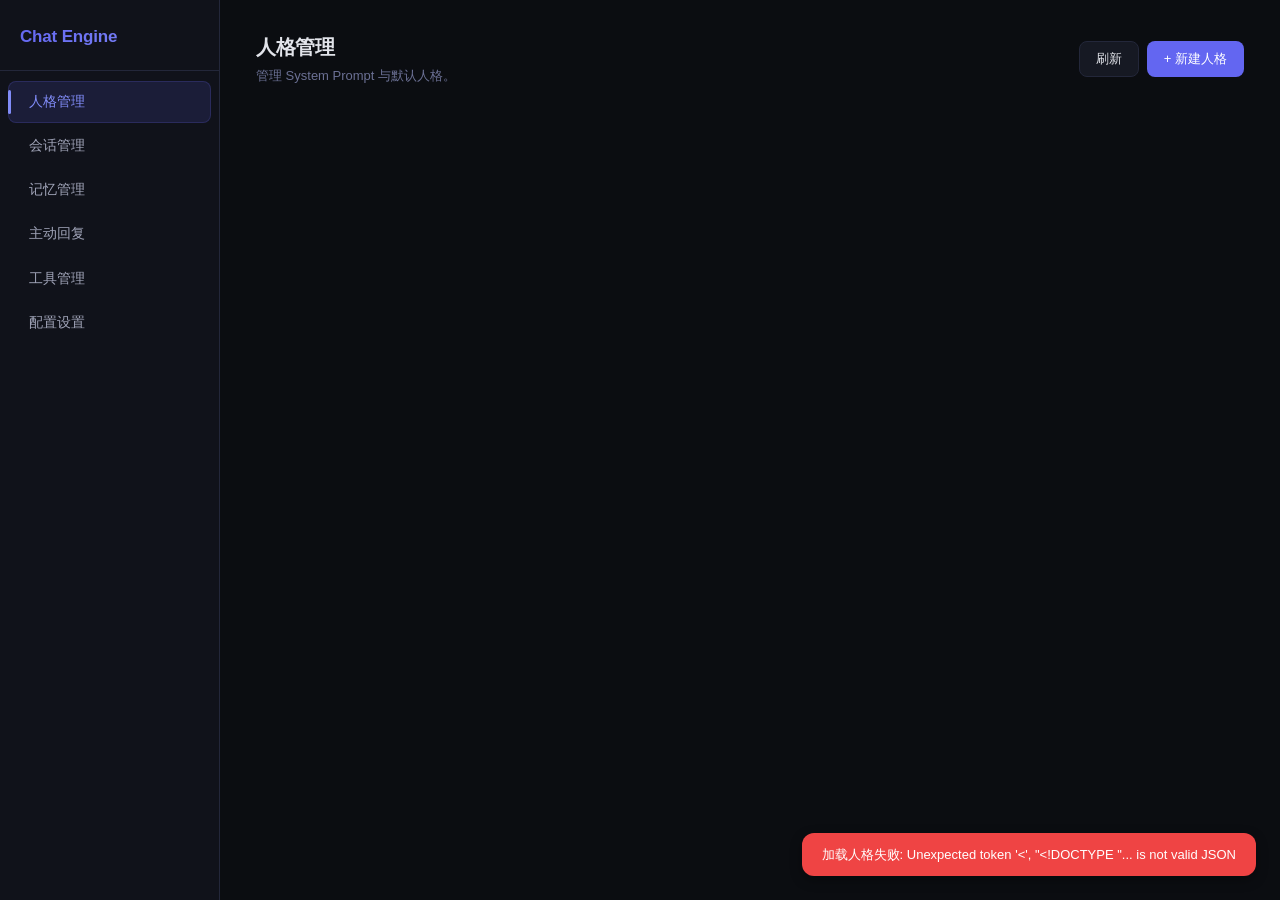
==== commit 1bf23323: "feat(webui): 补全配置面板并增强刷新与状态保持" ====
--- a/web/static/index.html
+++ b/web/static/index.html
@@ -31,8 +31,14 @@
             <!-- Personas -->
             <section id="tab-personas" class="tab-panel active">
                 <div class="panel-header">
-                    <h3>人格管理</h3>
-                    <button class="btn btn-primary" onclick="showPersonaModal()">+ 新建人格</button>
+                    <div class="panel-title-block">
+                        <h3>人格管理</h3>
+                        <p>管理 System Prompt 与默认人格。</p>
+                    </div>
+                    <div class="panel-actions">
+                        <button class="btn btn-secondary" onclick="refreshPage(this, loadPersonas)">刷新</button>
+                        <button class="btn btn-primary" onclick="showPersonaModal()">+ 新建人格</button>
+                    </div>
                 </div>
                 <div id="persona-list" class="card-list"></div>
             </section>
@@ -40,8 +46,11 @@
             <!-- Sessions -->
             <section id="tab-sessions" class="tab-panel">
                 <div class="panel-header">
-                    <h3>会话管理</h3>
-                    <button class="btn btn-secondary" onclick="loadSessions()">刷新</button>
+                    <div class="panel-title-block">
+                        <h3>会话管理</h3>
+                        <p>查看上下文、归档与 Token 用量。</p>
+                    </div>
+                    <button class="btn btn-secondary" onclick="refreshPage(this, loadSessions)">刷新</button>
                 </div>
                 <div id="session-list" class="card-list"></div>
                 <div id="session-pagination" class="pagination"></div>
@@ -50,12 +59,15 @@
             <!-- Memories -->
             <section id="tab-memories" class="tab-panel">
                 <div class="panel-header">
-                    <h3>记忆管理</h3>
+                    <div class="panel-title-block">
+                        <h3>记忆管理</h3>
+                        <p>查看、手动补充和维护短期 / 长期记忆。</p>
+                    </div>
                     <div style="display:flex;gap:8px;align-items:center;">
                         <select id="memory-session-select" class="inline-select" onchange="onMemorySessionChange()">
                             <option value="">选择会话...</option>
                         </select>
-                        <button class="btn btn-secondary" onclick="loadMemorySessionList()">刷新</button>
+                        <button class="btn btn-secondary" onclick="refreshMemoryPage(this)">刷新</button>
                     </div>
                 </div>
                 <div id="memory-content" style="display:none;">
@@ -84,12 +96,15 @@
             <!-- Proactive -->
             <section id="tab-proactive" class="tab-panel">
                 <div class="panel-header">
-                    <h3>主动回复</h3>
+                    <div class="panel-title-block">
+                        <h3>主动回复</h3>
+                        <p>为单个会话启用超时或轮数触发。</p>
+                    </div>
                     <div style="display:flex;gap:8px;align-items:center;">
                         <select id="proactive-session-select" class="inline-select" onchange="onProactiveSessionChange()">
                             <option value="">选择会话...</option>
                         </select>
-                        <button class="btn btn-secondary" onclick="loadProactiveSessionList()">刷新</button>
+                        <button class="btn btn-secondary" onclick="refreshProactivePage(this)">刷新</button>
                     </div>
                 </div>
                 <div id="proactive-settings" class="proactive-card" style="display:none;">
@@ -113,7 +128,10 @@
             <!-- Tools -->
             <section id="tab-tools" class="tab-panel">
                 <div class="panel-header">
-                    <h3>工具管理</h3>
+                    <div class="panel-title-block">
+                        <h3>工具管理</h3>
+                        <p>扫描并开关内置、插件和 MCP 工具。</p>
+                    </div>
                     <button class="btn btn-secondary" onclick="refreshTools()">重新扫描</button>
                 </div>
                 <div id="tool-list" class="card-list"></div>
@@ -122,7 +140,11 @@
             <!-- Config -->
             <section id="tab-config" class="tab-panel">
                 <div class="panel-header">
-                    <h3>配置设置</h3>
+                    <div class="panel-title-block">
+                        <h3>配置设置</h3>
+                        <p>按功能分组管理插件配置，敏感凭证不会回显。</p>
+                    </div>
+                    <button class="btn btn-secondary" onclick="refreshConfigPage(this)">刷新</button>
                 </div>
                 <div id="config-form" class="config-form"></div>
             </section>
@@ -165,6 +187,7 @@
             <div class="modal-header">
                 <h3 id="session-modal-title">会话上下文</h3>
                 <div class="modal-actions">
+                    <button class="btn btn-danger btn-small" onclick="clearSession()">清空上下文</button>
                     <button class="btn btn-secondary btn-small" id="btn-llm-preview" onclick="showLlmPreview()">LLM 预览</button>
                     <button class="btn-close" onclick="hideSessionModal()">&times;</button>
                 </div>
@@ -181,6 +204,28 @@
                 <button class="btn-close" onclick="hideLlmPreview()">&times;</button>
             </div>
             <div id="llm-preview-content" class="llm-preview"></div>
+        </div>
+    </div>
+
+    <!-- Archives Modal -->
+    <div id="archives-modal" class="modal hidden">
+        <div class="modal-content modal-wide">
+            <div class="modal-header">
+                <h3 id="archives-modal-title">归档会话</h3>
+                <button class="btn-close" onclick="hideArchivesModal()">&times;</button>
+            </div>
+            <div id="archives-list" class="card-list"></div>
+        </div>
+    </div>
+
+    <!-- Archive Detail Modal -->
+    <div id="archive-detail-modal" class="modal hidden">
+        <div class="modal-content modal-wide">
+            <div class="modal-header">
+                <h3 id="archive-detail-title">归档上下文</h3>
+                <button class="btn-close" onclick="hideArchiveDetail()">&times;</button>
+            </div>
+            <div id="archive-detail-content" class="session-detail"></div>
         </div>
     </div>
 
--- a/web/static/style.css
+++ b/web/static/style.css
@@ -3,7 +3,7 @@
     Clean dark admin panel — text only, no icons, no emoji
 */
 
-/* ─── Design Tokens ─── */
+/* Design Tokens */
 
 :root {
     /* Surfaces */
@@ -13,6 +13,7 @@
     --bg-card-hover:   #1c1f2e;
     --bg-input:        #11131b;
     --bg-overlay:      rgba(0, 0, 0, 0.55);
+    --surface:         var(--bg-card-hover);
 
     /* Borders */
     --border:          #23273a;
@@ -55,7 +56,7 @@
     --duration:        180ms;
 }
 
-/* ─── Reset ─── */
+/* Reset */
 
 *, *::before, *::after {
     margin: 0;
@@ -74,14 +75,14 @@
     -moz-osx-font-smoothing: grayscale;
 }
 
-/* ─── App Shell ─── */
+/* App Shell */
 
 #app {
     display: flex;
     min-height: 100vh;
 }
 
-/* ─── Sidebar ─── */
+/* Sidebar */
 
 .sidebar {
     width: var(--sidebar-w);
@@ -120,6 +121,7 @@
 .nav-item {
     display: flex;
     align-items: center;
+    position: relative;
     padding: 10px 20px;
     margin: 2px 8px;
     border-radius: var(--radius);
@@ -143,13 +145,24 @@
     border-color: rgba(99, 102, 241, 0.2);
 }
 
+.nav-item.active::before {
+    content: "";
+    position: absolute;
+    left: -1px;
+    top: 8px;
+    bottom: 8px;
+    width: 3px;
+    border-radius: 3px;
+    background: var(--primary-hover);
+}
+
 .sidebar-footer {
     padding: 12px 16px;
     border-top: 1px solid var(--border);
     margin-top: auto;
 }
 
-/* ─── Main Content ─── */
+/* Main Content */
 
 .content {
     flex: 1;
@@ -188,7 +201,20 @@
     letter-spacing: -0.02em;
 }
 
-/* ─── Cards ─── */
+.panel-title-block p {
+    margin-top: 4px;
+    color: var(--text-dim);
+    font-size: 13px;
+}
+
+.panel-actions {
+    display: flex;
+    gap: 8px;
+    align-items: center;
+    flex-wrap: wrap;
+}
+
+/* Cards */
 
 .card-list {
     display: flex;
@@ -258,7 +284,7 @@
     margin-top: 14px;
 }
 
-/* ─── Badges ─── */
+/* Badges */
 
 .badge {
     display: inline-flex;
@@ -296,7 +322,7 @@
     color: var(--danger);
 }
 
-/* ─── Buttons ─── */
+/* Buttons */
 
 .btn {
     display: inline-flex;
@@ -355,6 +381,15 @@
     height: 28px;
 }
 
+.btn:disabled {
+    opacity: 0.55;
+    cursor: not-allowed;
+}
+
+.btn:not(:disabled):active {
+    transform: translateY(1px);
+}
+
 .btn-close {
     display: inline-flex;
     align-items: center;
@@ -376,7 +411,7 @@
     background: var(--bg-card-hover);
 }
 
-/* ─── Modals ─── */
+/* Modals */
 
 .modal {
     position: fixed;
@@ -441,7 +476,7 @@
     align-items: center;
 }
 
-/* ─── Forms ─── */
+/* Forms */
 
 .form-group {
     margin-bottom: 18px;
@@ -499,28 +534,98 @@
     border-top: 1px solid var(--border);
 }
 
-/* ─── Config Form ─── */
+/* Config Form */
 
 .config-form {
-    max-width: 660px;
-}
-
-.config-item {
+    max-width: 720px;
+    display: flex;
+    flex-direction: column;
+    gap: 18px;
+}
+
+.config-group {
+    position: relative;
     background: var(--bg-card);
     border: 1px solid var(--border);
     border-radius: var(--radius-lg);
-    padding: 16px 20px;
-    margin-bottom: 10px;
+    padding: 18px 20px 8px;
+    overflow: hidden;
     transition: border-color var(--duration) var(--ease);
 }
 
+.config-group:hover {
+    border-color: var(--border-hover);
+}
+
+.config-group-bar {
+    position: absolute;
+    top: 0;
+    left: 0;
+    right: 0;
+    height: 4px;
+    background: var(--group-color, var(--primary));
+}
+
+.group-primary  { --group-color: var(--primary); }
+.group-teal     { --group-color: #2dd4bf; }
+.group-success  { --group-color: var(--success); }
+.group-warning  { --group-color: var(--warning); }
+.group-pink     { --group-color: var(--pink); }
+.group-yellow   { --group-color: #facc15; }
+.group-purple   { --group-color: #a78bfa; }
+.group-rose     { --group-color: #fb7185; }
+.group-gray     { --group-color: #94a3b8; }
+
+.config-group-header {
+    margin-bottom: 14px;
+    padding-bottom: 12px;
+    border-bottom: 1px solid var(--border);
+}
+
+.config-group-title {
+    font-size: 15px;
+    font-weight: 700;
+    display: flex;
+    align-items: center;
+    gap: 8px;
+}
+
+.group-restart-badge {
+    font-size: 11px;
+    font-weight: 600;
+    padding: 1px 8px;
+    border-radius: 10px;
+    background: var(--warning-soft);
+    color: var(--warning);
+}
+
+.config-group-subtitle {
+    margin-top: 4px;
+    color: var(--text-dim);
+    font-size: 12.5px;
+}
+
+.config-group-body {
+    display: flex;
+    flex-direction: column;
+    gap: 8px;
+}
+
+.config-item {
+    background: var(--bg-input);
+    border: 1px solid transparent;
+    border-radius: var(--radius);
+    padding: 12px 16px;
+    transition: border-color var(--duration) var(--ease);
+}
+
 .config-item:hover {
-    border-color: var(--border-hover);
-}
-
-.config-item label {
+    border-color: var(--border);
+}
+
+.config-item > label {
     display: block;
-    font-size: 14px;
+    font-size: 13.5px;
     font-weight: 600;
     margin-bottom: 4px;
     color: var(--text);
@@ -529,15 +634,23 @@
 .config-item .hint {
     font-size: 12px;
     color: var(--text-dim);
-    margin-bottom: 12px;
+    margin-bottom: 10px;
     line-height: 1.5;
 }
 
-.config-item input,
-.config-item select {
-    width: 100%;
+.config-input-row {
+    display: flex;
+    align-items: center;
+    gap: 12px;
+}
+
+.config-input-row > select,
+.config-input-row > input[type="text"],
+.config-input-row > input[type="number"],
+.config-input-row > input[type="password"] {
+    flex: 1;
     padding: 9px 14px;
-    background: var(--bg-input);
+    background: var(--bg);
     border: 1px solid var(--border);
     border-radius: var(--radius);
     color: var(--text);
@@ -546,29 +659,90 @@
     transition: all var(--duration) var(--ease);
 }
 
-.config-item input:focus,
-.config-item select:focus {
+.config-input-row > select:focus,
+.config-input-row > input:focus {
     outline: none;
     border-color: var(--primary);
     box-shadow: 0 0 0 3px var(--primary-soft);
 }
 
-.config-item select {
+.config-input-row > select {
     cursor: pointer;
 }
 
-.config-item input[type="checkbox"] {
-    width: auto;
-    margin-right: 8px;
-}
+/* 配置滑动开关（复用 toggle 思路，独立样式） */
+.cfg-switch {
+    position: relative;
+    display: inline-flex;
+    align-items: center;
+    gap: 10px;
+    cursor: pointer;
+    user-select: none;
+}
+
+.cfg-switch input {
+    position: absolute;
+    opacity: 0;
+    width: 42px;
+    height: 24px;
+    margin: 0;
+    cursor: pointer;
+}
+
+.cfg-slider {
+    width: 42px;
+    height: 24px;
+    border-radius: 24px;
+    background: var(--border);
+    position: relative;
+    transition: background 0.25s var(--ease);
+    flex-shrink: 0;
+}
+
+.cfg-slider::before {
+    content: "";
+    position: absolute;
+    width: 18px;
+    height: 18px;
+    left: 3px;
+    top: 3px;
+    background: #fff;
+    border-radius: 50%;
+    transition: transform 0.25s var(--ease);
+    box-shadow: 0 1px 3px rgba(0,0,0,0.3);
+}
+
+.cfg-switch input:checked + .cfg-slider {
+    background: var(--success);
+}
+
+.cfg-switch input:checked + .cfg-slider::before {
+    transform: translateX(18px);
+}
+
+.cfg-switch-text {
+    font-size: 13px;
+    color: var(--text-secondary);
+}
+
+.secret-flag {
+    font-size: 12px;
+    font-weight: 600;
+    flex-shrink: 0;
+}
+
+.secret-set   { color: var(--success); }
+.secret-unset { color: var(--text-dim); }
 
 .config-actions {
-    margin-top: 24px;
-    padding-top: 16px;
+    display: flex;
+    justify-content: flex-end;
+    gap: 10px;
+    padding-top: 8px;
     border-top: 1px solid var(--border);
 }
 
-/* ─── Session Detail ─── */
+/* Session Detail */
 
 .session-detail {
     max-height: 60vh;
@@ -576,6 +750,31 @@
     display: flex;
     flex-direction: column;
     gap: 8px;
+}
+
+/* Token 用量统计条（会话详情顶部） */
+.token-stats-bar {
+    display: flex;
+    align-items: center;
+    gap: 16px;
+    padding: 10px 16px;
+    background: var(--surface);
+    border: 1px solid var(--border);
+    border-radius: var(--radius);
+    font-size: 13px;
+    flex-shrink: 0;
+}
+.token-stats-title {
+    font-weight: 600;
+    color: var(--text);
+    margin-right: 4px;
+}
+.token-stats-item {
+    color: var(--text-dim);
+}
+.token-stats-item strong {
+    color: var(--primary);
+    font-variant-numeric: tabular-nums;
 }
 
 .msg-bubble {
@@ -630,7 +829,7 @@
 
 .msg-observed .msg-role { color: var(--text-dim); }
 
-/* ─── Tool Toggle Switch ─── */
+/* Tool Toggle Switch */
 
 .tool-switch {
     position: relative;
@@ -676,7 +875,7 @@
     transform: translateX(18px);
 }
 
-/* ─── Pagination ─── */
+/* Pagination */
 
 .pagination {
     display: flex;
@@ -708,7 +907,7 @@
     color: #fff;
 }
 
-/* ─── Toast ─── */
+/* Toast */
 
 .toast {
     position: fixed;
@@ -738,7 +937,7 @@
     to   { opacity: 1; transform: translateY(0) scale(1); }
 }
 
-/* ─── Reply Quote ─── */
+/* Reply Quote */
 
 .reply-quote {
     margin: 0 0 6px 0;
@@ -751,7 +950,7 @@
     white-space: pre-wrap;
 }
 
-/* ─── LLM Preview ─── */
+/* LLM Preview */
 
 #llm-preview-modal .modal-content {
     max-width: 820px;
@@ -873,7 +1072,7 @@
     font-weight: 500;
 }
 
-/* ─── Memory Panels ─── */
+/* Memory Panels */
 
 .memory-panels {
     display: grid;
@@ -901,6 +1100,18 @@
 .memory-panel-header h4 {
     font-size: 14px;
     font-weight: 600;
+    display: flex;
+    align-items: center;
+    gap: 8px;
+}
+
+.memory-count-badge {
+    font-size: 11px;
+    font-weight: 600;
+    color: var(--text-dim);
+    background: var(--bg-input);
+    padding: 1px 8px;
+    border-radius: 10px;
 }
 
 /* Memory card */
@@ -957,7 +1168,7 @@
     flex-shrink: 0;
 }
 
-/* ─── Proactive Settings Card ─── */
+/* Proactive Settings Card */
 
 .proactive-card {
     background: var(--bg-card);
@@ -995,7 +1206,7 @@
     color: var(--text);
 }
 
-/* ─── Inline select styling ─── */
+/* Inline select styling */
 
 .inline-select {
     max-width: 360px;
@@ -1016,7 +1227,7 @@
     box-shadow: 0 0 0 3px var(--primary-soft);
 }
 
-/* ─── Tool Source Labels ─── */
+/* Tool Source Labels */
 
 .tool-group-title {
     margin: 16px 0 8px;
@@ -1054,12 +1265,72 @@
     overflow: hidden;
 }
 
-/* ─── Empty State ─── */
+/* Archive Badge */
+
+.badge-archive {
+    background: rgba(99, 102, 241, 0.1);
+    color: var(--primary-hover);
+    font-size: 11px;
+    padding: 1px 7px;
+    border-radius: 10px;
+    font-weight: 600;
+    margin-left: 6px;
+}
+
+.archive-card {
+    background: var(--bg-card);
+    border: 1px solid var(--border);
+    border-radius: var(--radius-lg);
+    padding: 14px 18px;
+    transition: all var(--duration) var(--ease);
+}
+
+.archive-card:hover {
+    border-color: var(--border-hover);
+    box-shadow: var(--shadow-sm);
+}
+
+.archive-card-header {
+    display: flex;
+    justify-content: space-between;
+    align-items: center;
+    gap: 12px;
+}
+
+.archive-card-title {
+    font-size: 14px;
+    font-weight: 600;
+    color: var(--text);
+}
+
+.archive-card-meta {
+    font-size: 12px;
+    color: var(--text-dim);
+    margin-top: 4px;
+}
+
+.archive-card-actions {
+    display: flex;
+    gap: 6px;
+    flex-shrink: 0;
+}
 
 .empty-state {
+    position: relative;
     text-align: center;
-    padding: 40px 20px;
+    padding: 48px 20px;
     color: var(--text-dim);
+}
+
+.empty-state::before {
+    content: "";
+    display: block;
+    width: 56px;
+    height: 28px;
+    margin: 0 auto 14px;
+    opacity: 0.5;
+    background-image: radial-gradient(circle, var(--border-hover) 2px, transparent 2px);
+    background-size: 14px 14px;
 }
 
 .empty-state p {
@@ -1067,13 +1338,13 @@
     margin-top: 4px;
 }
 
-/* ─── Collapsed Section ─── */
+/* Collapsed Section */
 
 .collapsed {
     display: none;
 }
 
-/* ─── Scrollbar ─── */
+/* Scrollbar */
 
 ::-webkit-scrollbar {
     width: 6px;
@@ -1092,7 +1363,7 @@
     background: var(--border-hover);
 }
 
-/* ─── Responsive ─── */
+/* Responsive */
 
 @media (max-width: 900px) {
     .memory-panels {
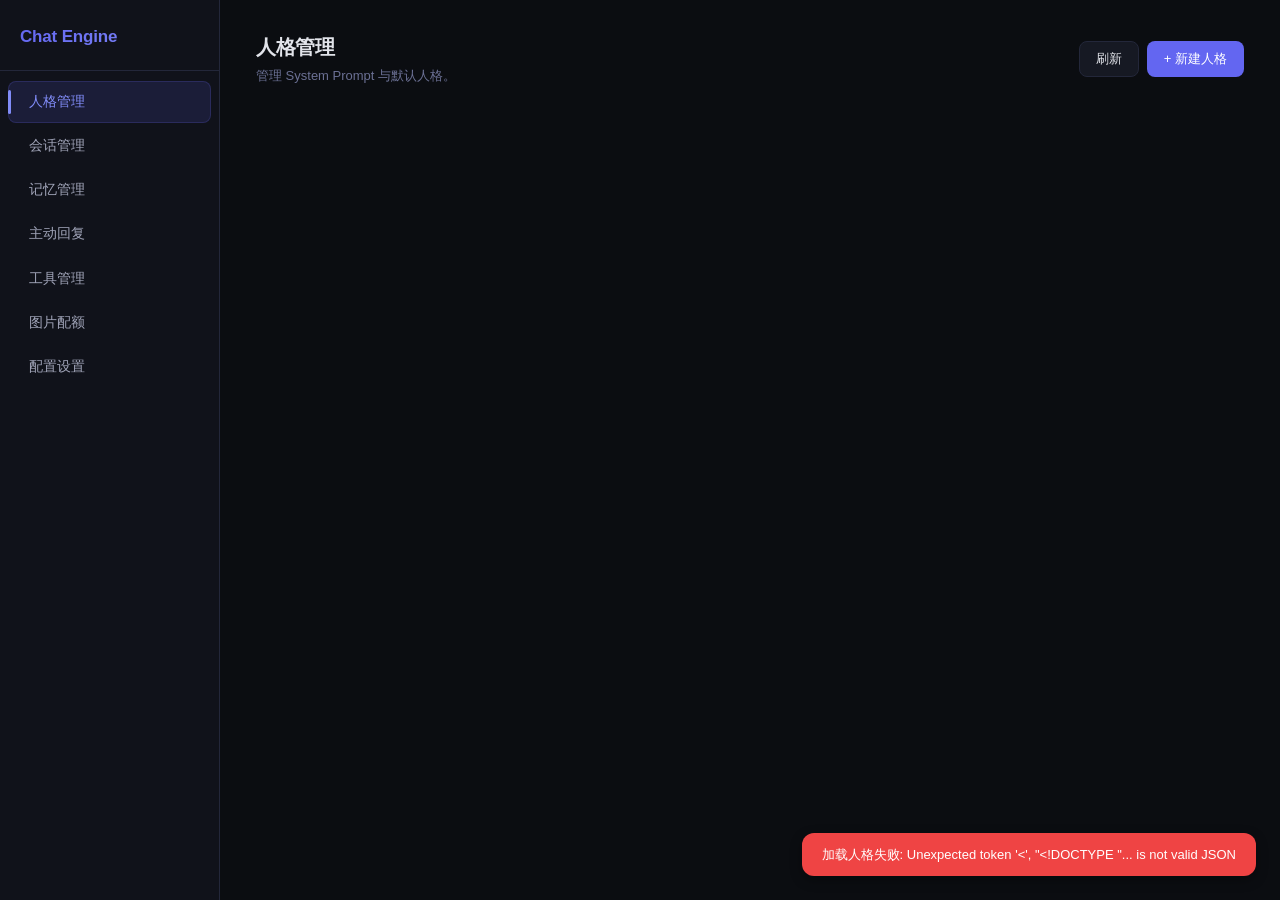
==== commit 92ce0f62: "feat: 画图/改图工具支持管理员权限控制与普通用户每日配额 - 新增配置: image_gen_admin_only(默认仅管理员)、image_gen_quota_dimension(user/" ====
--- a/web/static/index.html
+++ b/web/static/index.html
@@ -19,6 +19,7 @@
                 <li class="nav-item" data-tab="memories">记忆管理</li>
                 <li class="nav-item" data-tab="proactive">主动回复</li>
                 <li class="nav-item" data-tab="tools">工具管理</li>
+                <li class="nav-item" data-tab="image-quota">图片配额</li>
                 <li class="nav-item" data-tab="config">配置设置</li>
             </ul>
             <div class="sidebar-footer" id="sidebar-footer" style="display:none">
@@ -98,7 +99,7 @@
                 <div class="panel-header">
                     <div class="panel-title-block">
                         <h3>主动回复</h3>
-                        <p>为单个会话启用超时或轮数触发。</p>
+                        <p>为单个会话启用超时、轮数或 AI 判断触发。</p>
                     </div>
                     <div style="display:flex;gap:8px;align-items:center;">
                         <select id="proactive-session-select" class="inline-select" onchange="onProactiveSessionChange()">
@@ -118,6 +119,10 @@
                             <input type="checkbox" id="proactive-round-toggle" onchange="toggleProactiveRound()">
                             轮数触发（仅群聊）
                         </label>
+                        <label id="proactive-ai-judge-label" class="proactive-toggle-label">
+                            <input type="checkbox" id="proactive-ai-judge-toggle" onchange="toggleProactiveAiJudge()">
+                            AI 判断插话（仅群聊）
+                        </label>
                     </div>
                 </div>
                 <div id="proactive-empty" class="empty-state">
@@ -135,6 +140,19 @@
                     <button class="btn btn-secondary" onclick="refreshTools()">重新扫描</button>
                 </div>
                 <div id="tool-list" class="card-list"></div>
+            </section>
+
+            <!-- Image Quota -->
+            <section id="tab-image-quota" class="tab-panel">
+                <div class="panel-header">
+                    <div class="panel-title-block">
+                        <h3>图片配额</h3>
+                        <p>查看普通用户今日画图/改图用量，可手动重置配额。管理员不受配额限制。</p>
+                    </div>
+                    <button class="btn btn-secondary" onclick="refreshPage(this, loadImageQuota)">刷新</button>
+                </div>
+                <div id="image-quota-summary" class="config-group group-gray" style="margin-bottom:16px;padding:12px 16px;"></div>
+                <div id="image-quota-list" class="card-list"></div>
             </section>
 
             <!-- Config -->
